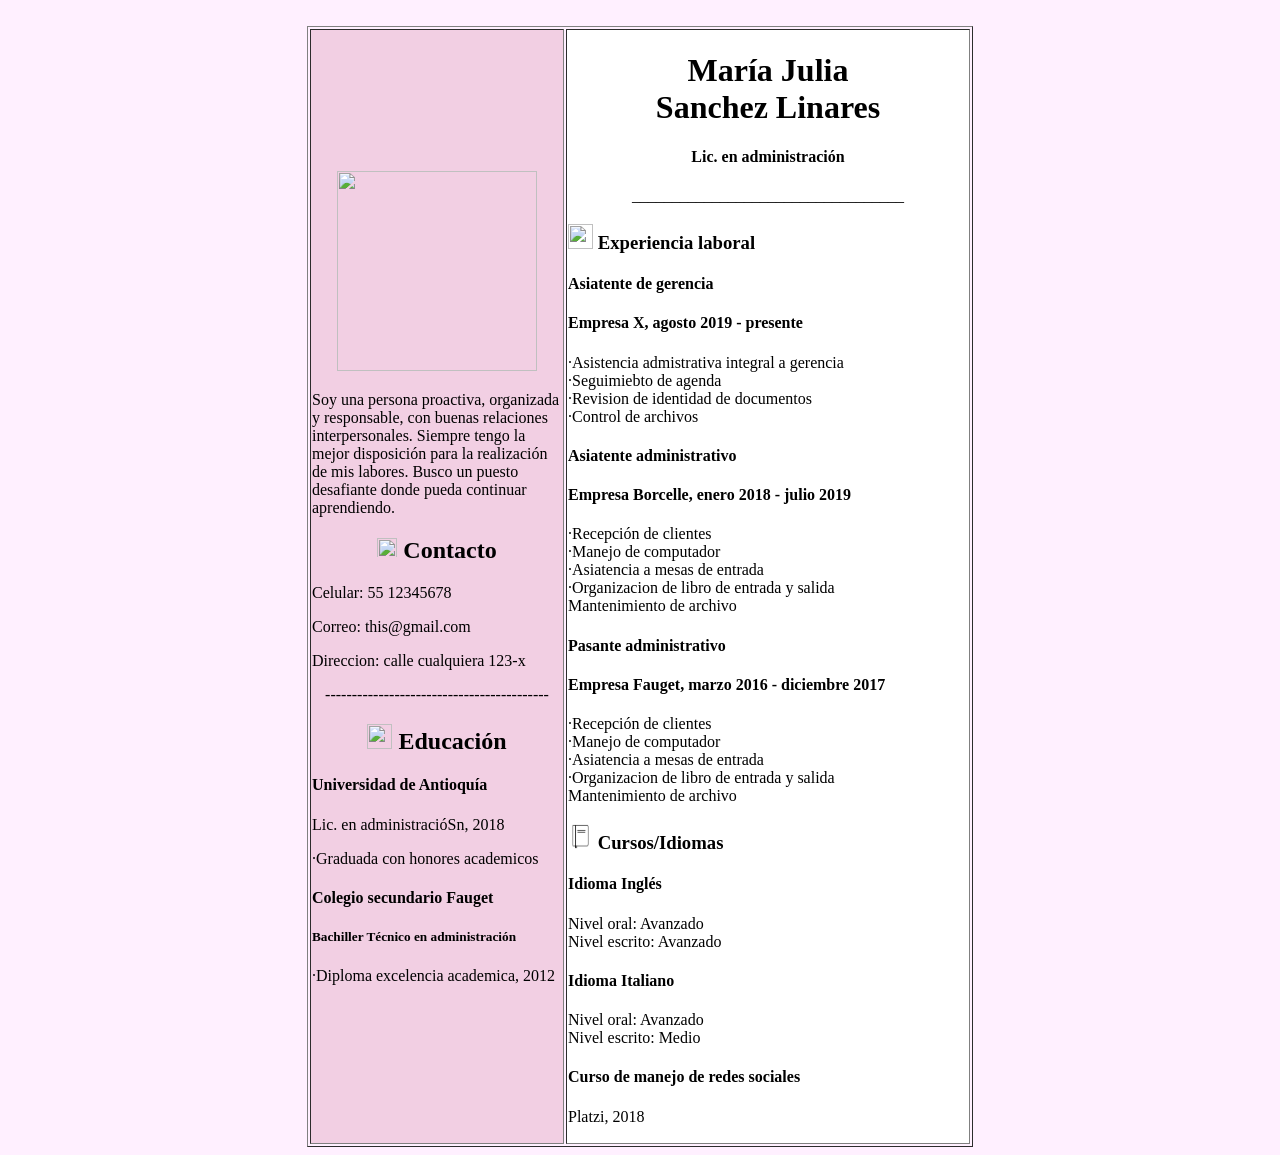
==== ejercicio2.html @ fa482005 "Create ejercicio2.html" ====
<!DOCTYPE html>
<html lang="en">
<head>
    <meta charset="UTF-8">
    <meta name="viewport" content="width=device-width, initial-scale=1.0">
    <title>Document</title>
</head>
<body style="background-color: rgb(255, 240, 255);">
    <center>
        <br>
        <table border="1">
            <tr>
                <td style="background-color:hsl(325, 57%, 88%)" height="600" width="250">
                    <center>
                        <img src="https://i.pinimg.com/736x/66/2c/5e/662c5e9c4b55699335574a296d698c4c.jpg" alt=""  height="200" width="200">
                    </center>
                    <p>Soy una persona proactiva, organizada y responsable, con buenas relaciones interpersonales. Siempre tengo la mejor disposición para la realización de mis labores. Busco un puesto desafiante donde pueda continuar aprendiendo.</p>
                    <center>
                        <h2><img src="https://static.thenounproject.com/png/3069450-200.png" alt="" height="20" width="20">  Contacto</h2>
                    </center>
                    <p>Celular: 55 12345678</p>
                    <p>Correo: this@gmail.com</p>
                    <p>Direccion: calle cualquiera 123-x</p>
                    <center>
                        <p>------------------------------------------</p>
                    </center>
                    <center>
                        <h2><img src="https://cdn-icons-png.flaticon.com/512/91/91314.png" alt="" height="25" width="25">  Educación</h2>
                    </center>
                    <h4>Universidad de Antioquía</h4>
                    <p>Lic. en administracióSn, 2018</p>
                    <p>·Graduada con honores academicos</p>
                    <h4>Colegio secundario Fauget</h4>
                    <h5>Bachiller Técnico en administración</h5>
                    <p>·Diploma excelencia academica, 2012</p>
                </td>
                <td style="background-color:hsl(0, 0%, 100%)" height="600" width="400">
                    <center>
                        <h1>María Julia <br> Sanchez Linares</h1>
                        <h4>Lic. en administración</h4>
                        <p>__________________________________</p>
                    </center>    
                    <h3><img src="https://cdn-icons-png.flaticon.com/512/639/639394.png" alt="" height="25" width="25"> Experiencia laboral</h3>
                    <h4>Asiatente de gerencia</h4>
                    <h4>Empresa X, agosto 2019 - presente</h4>
                    <p>
                        ·Asistencia admistrativa integral a gerencia
                        <br>·Seguimiebto de agenda
                        <br>·Revision de identidad de documentos
                        <br>·Control de archivos
                    </p>
                    <h4>Asiatente administrativo</h4>
                    <h4>Empresa Borcelle, enero 2018 - julio 2019</h4>
                    <p>
                        ·Recepción de clientes
                        <br>·Manejo de computador
                        <br>·Asiatencia a mesas de entrada
                        <br>·Organizacion de libro de entrada y salida
                        <br>Mantenimiento de archivo
                    </p>
                    <h4>Pasante administrativo</h4>
                    <h4>Empresa Fauget, marzo 2016 - diciembre 2017</h4>
                    <p>
                        ·Recepción de clientes
                        <br>·Manejo de computador
                        <br>·Asiatencia a mesas de entrada
                        <br>·Organizacion de libro de entrada y salida
                        <br>Mantenimiento de archivo
                    </p>
                    <h3><img src="[data-uri]" alt="" height="25" width="25"> Cursos/Idiomas</h3>
                    <h4>Idioma Inglés</h4>
                    <p>
                        Nivel oral: Avanzado
                        <br>Nivel escrito: Avanzado
                    </p>
                    <h4>Idioma Italiano</h4>
                    <p>
                        Nivel oral: Avanzado
                        <br>Nivel escrito: Medio
                    </p>
                    <h4>Curso de manejo de redes sociales</h4>
                    <p>
                        Platzi, 2018
                    </p>
                </td>
            </tr>
        </table>
    </center>
</body>
</html>
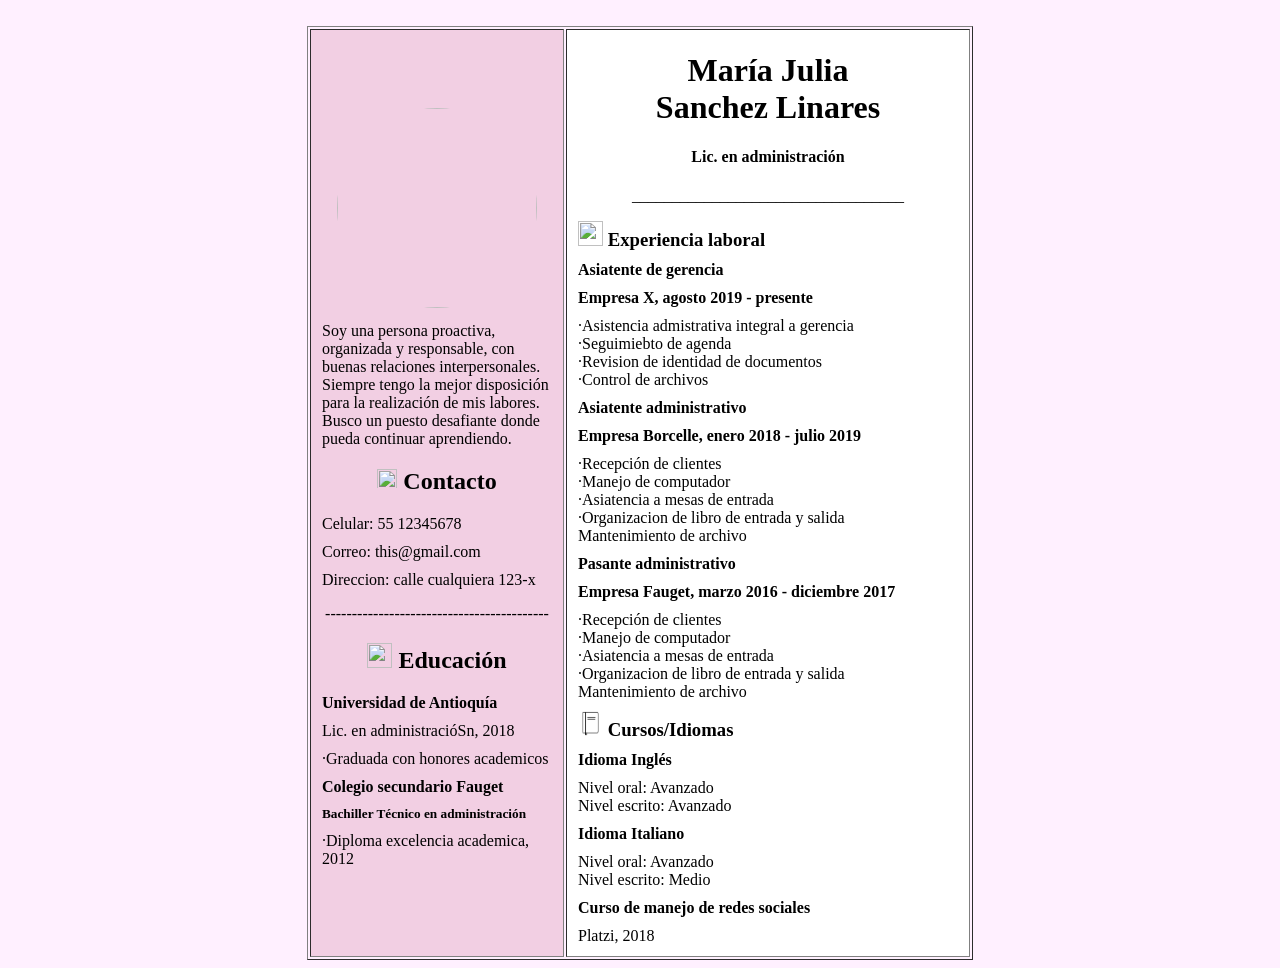
==== commit 3cdefb4b: "Update ejercicio2.html" ====
--- a/ejercicio2.html
+++ b/ejercicio2.html
@@ -12,74 +12,79 @@
             <tr>
                 <td style="background-color:hsl(325, 57%, 88%)" height="600" width="250">
                     <center>
-                        <img src="https://i.pinimg.com/736x/66/2c/5e/662c5e9c4b55699335574a296d698c4c.jpg" alt=""  height="200" width="200">
+                        <img  class="a"   src="https://i.pinimg.com/736x/66/2c/5e/662c5e9c4b55699335574a296d698c4c.jpg" alt=""  height="200" width="200">
+                        <style>
+                            .a{
+                                border-radius: 50%;
+                            }
+                        </style>
                     </center>
-                    <p>Soy una persona proactiva, organizada y responsable, con buenas relaciones interpersonales. Siempre tengo la mejor disposición para la realización de mis labores. Busco un puesto desafiante donde pueda continuar aprendiendo.</p>
+                    <p style="margin: 10px;">Soy una persona proactiva, organizada y responsable, con buenas relaciones interpersonales. Siempre tengo la mejor disposición para la realización de mis labores. Busco un puesto desafiante donde pueda continuar aprendiendo.</p>
                     <center>
                         <h2><img src="https://static.thenounproject.com/png/3069450-200.png" alt="" height="20" width="20">  Contacto</h2>
                     </center>
-                    <p>Celular: 55 12345678</p>
-                    <p>Correo: this@gmail.com</p>
-                    <p>Direccion: calle cualquiera 123-x</p>
+                    <p style="margin: 10px;">Celular: 55 12345678</p>
+                    <p style="margin: 10px;">Correo: this@gmail.com</p>
+                    <p style="margin: 10px;">Direccion: calle cualquiera 123-x</p>
                     <center>
                         <p>------------------------------------------</p>
                     </center>
                     <center>
                         <h2><img src="https://cdn-icons-png.flaticon.com/512/91/91314.png" alt="" height="25" width="25">  Educación</h2>
                     </center>
-                    <h4>Universidad de Antioquía</h4>
-                    <p>Lic. en administracióSn, 2018</p>
-                    <p>·Graduada con honores academicos</p>
-                    <h4>Colegio secundario Fauget</h4>
-                    <h5>Bachiller Técnico en administración</h5>
-                    <p>·Diploma excelencia academica, 2012</p>
+                    <h4 style="margin: 10px;">Universidad de Antioquía</h4>
+                    <p style="margin: 10px;">Lic. en administracióSn, 2018</p>
+                    <p style="margin: 10px;">·Graduada con honores academicos</p>
+                    <h4 style="margin: 10px;">Colegio secundario Fauget</h4>
+                    <h5 style="margin: 10px;">Bachiller Técnico en administración</h5>
+                    <p style="margin: 10px;">·Diploma excelencia academica, 2012</p>
                 </td>
                 <td style="background-color:hsl(0, 0%, 100%)" height="600" width="400">
                     <center>
                         <h1>María Julia <br> Sanchez Linares</h1>
                         <h4>Lic. en administración</h4>
                         <p>__________________________________</p>
-                    </center>    
-                    <h3><img src="https://cdn-icons-png.flaticon.com/512/639/639394.png" alt="" height="25" width="25"> Experiencia laboral</h3>
-                    <h4>Asiatente de gerencia</h4>
-                    <h4>Empresa X, agosto 2019 - presente</h4>
-                    <p>
+                    </center>
+                    <h3 style="margin: 10px;"><img src="https://cdn-icons-png.flaticon.com/512/639/639394.png" alt="" height="25" width="25"> Experiencia laboral</h3>
+                    <h4 style="margin: 10px;">Asiatente de gerencia</h4>
+                    <h4 style="margin: 10px;">Empresa X, agosto 2019 - presente</h4>
+                    <p style="margin: 10px;">
                         ·Asistencia admistrativa integral a gerencia
                         <br>·Seguimiebto de agenda
                         <br>·Revision de identidad de documentos
                         <br>·Control de archivos
                     </p>
-                    <h4>Asiatente administrativo</h4>
-                    <h4>Empresa Borcelle, enero 2018 - julio 2019</h4>
-                    <p>
+                    <h4 style="margin: 10px;">Asiatente administrativo</h4>
+                    <h4 style="margin: 10px;">Empresa Borcelle, enero 2018 - julio 2019</h4>
+                    <p style="margin: 10px;">
                         ·Recepción de clientes
                         <br>·Manejo de computador
                         <br>·Asiatencia a mesas de entrada
                         <br>·Organizacion de libro de entrada y salida
                         <br>Mantenimiento de archivo
                     </p>
-                    <h4>Pasante administrativo</h4>
-                    <h4>Empresa Fauget, marzo 2016 - diciembre 2017</h4>
-                    <p>
+                    <h4 style="margin: 10px;">Pasante administrativo</h4>
+                    <h4 style="margin: 10px;">Empresa Fauget, marzo 2016 - diciembre 2017</h4>
+                    <p style="margin: 10px;">
                         ·Recepción de clientes
                         <br>·Manejo de computador
                         <br>·Asiatencia a mesas de entrada
                         <br>·Organizacion de libro de entrada y salida
                         <br>Mantenimiento de archivo
                     </p>
-                    <h3><img src="[data-uri]" alt="" height="25" width="25"> Cursos/Idiomas</h3>
-                    <h4>Idioma Inglés</h4>
-                    <p>
+                    <h3 style="margin: 10px;"><img src="[data-uri]" alt="" height="25" width="25"> Cursos/Idiomas</h3>
+                    <h4 style="margin: 10px;">Idioma Inglés</h4>
+                    <p style="margin: 10px;">
                         Nivel oral: Avanzado
                         <br>Nivel escrito: Avanzado
                     </p>
-                    <h4>Idioma Italiano</h4>
-                    <p>
+                    <h4 style="margin: 10px;">Idioma Italiano</h4>
+                    <p style="margin: 10px;">
                         Nivel oral: Avanzado
                         <br>Nivel escrito: Medio
                     </p>
-                    <h4>Curso de manejo de redes sociales</h4>
-                    <p>
+                    <h4 style="margin: 10px;">Curso de manejo de redes sociales</h4>
+                    <p style="margin: 10px;">
                         Platzi, 2018
                     </p>
                 </td>
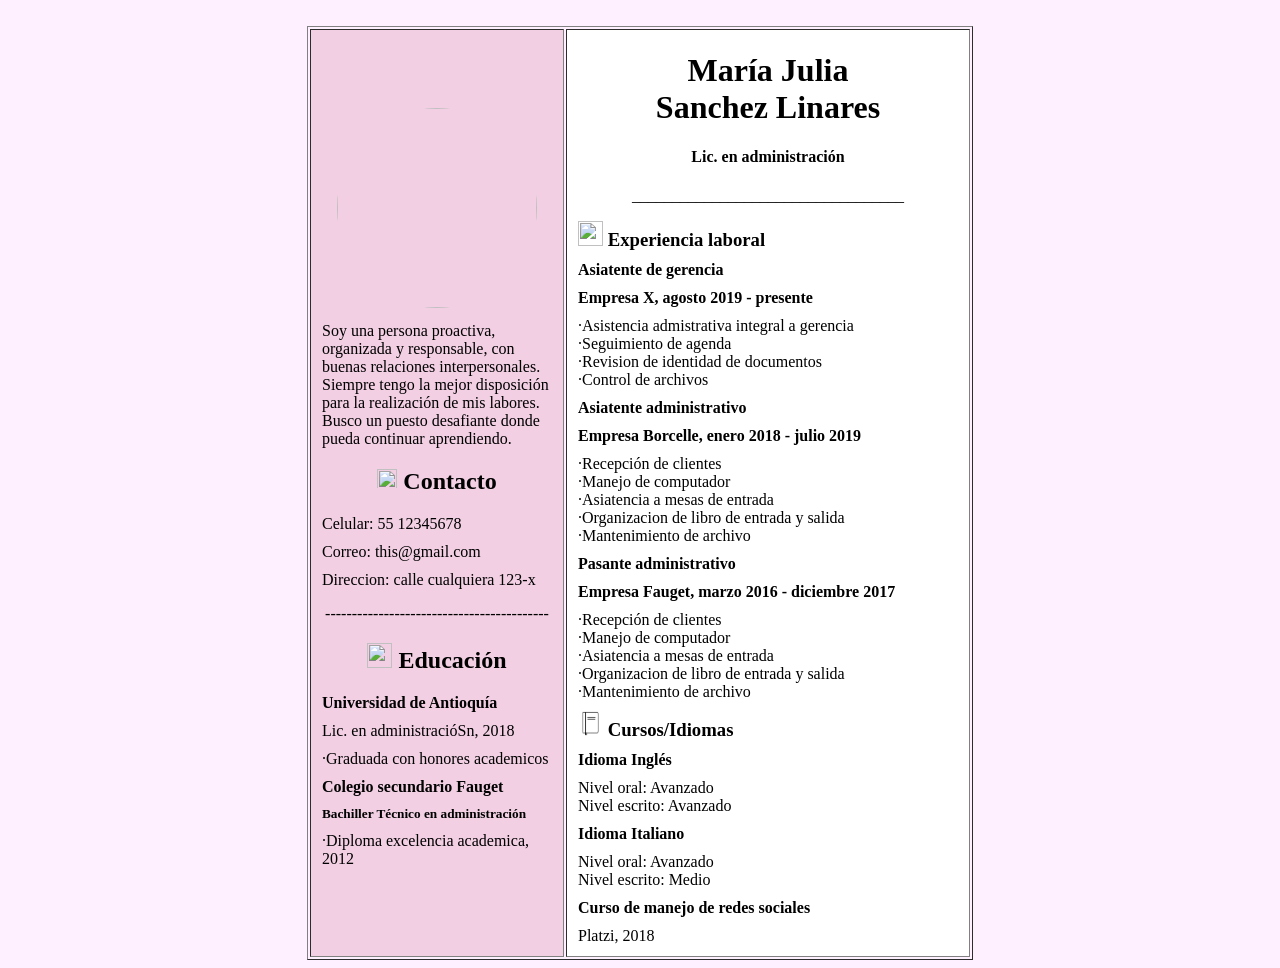
==== commit 3f25a827: "Update ejercicio2.html" ====
--- a/ejercicio2.html
+++ b/ejercicio2.html
@@ -50,7 +50,7 @@
                     <h4 style="margin: 10px;">Empresa X, agosto 2019 - presente</h4>
                     <p style="margin: 10px;">
                         ·Asistencia admistrativa integral a gerencia
-                        <br>·Seguimiebto de agenda
+                        <br>·Seguimiento de agenda
                         <br>·Revision de identidad de documentos
                         <br>·Control de archivos
                     </p>
@@ -61,7 +61,7 @@
                         <br>·Manejo de computador
                         <br>·Asiatencia a mesas de entrada
                         <br>·Organizacion de libro de entrada y salida
-                        <br>Mantenimiento de archivo
+                        <br>·Mantenimiento de archivo
                     </p>
                     <h4 style="margin: 10px;">Pasante administrativo</h4>
                     <h4 style="margin: 10px;">Empresa Fauget, marzo 2016 - diciembre 2017</h4>
@@ -70,7 +70,7 @@
                         <br>·Manejo de computador
                         <br>·Asiatencia a mesas de entrada
                         <br>·Organizacion de libro de entrada y salida
-                        <br>Mantenimiento de archivo
+                        <br>·Mantenimiento de archivo
                     </p>
                     <h3 style="margin: 10px;"><img src="[data-uri]" alt="" height="25" width="25"> Cursos/Idiomas</h3>
                     <h4 style="margin: 10px;">Idioma Inglés</h4>
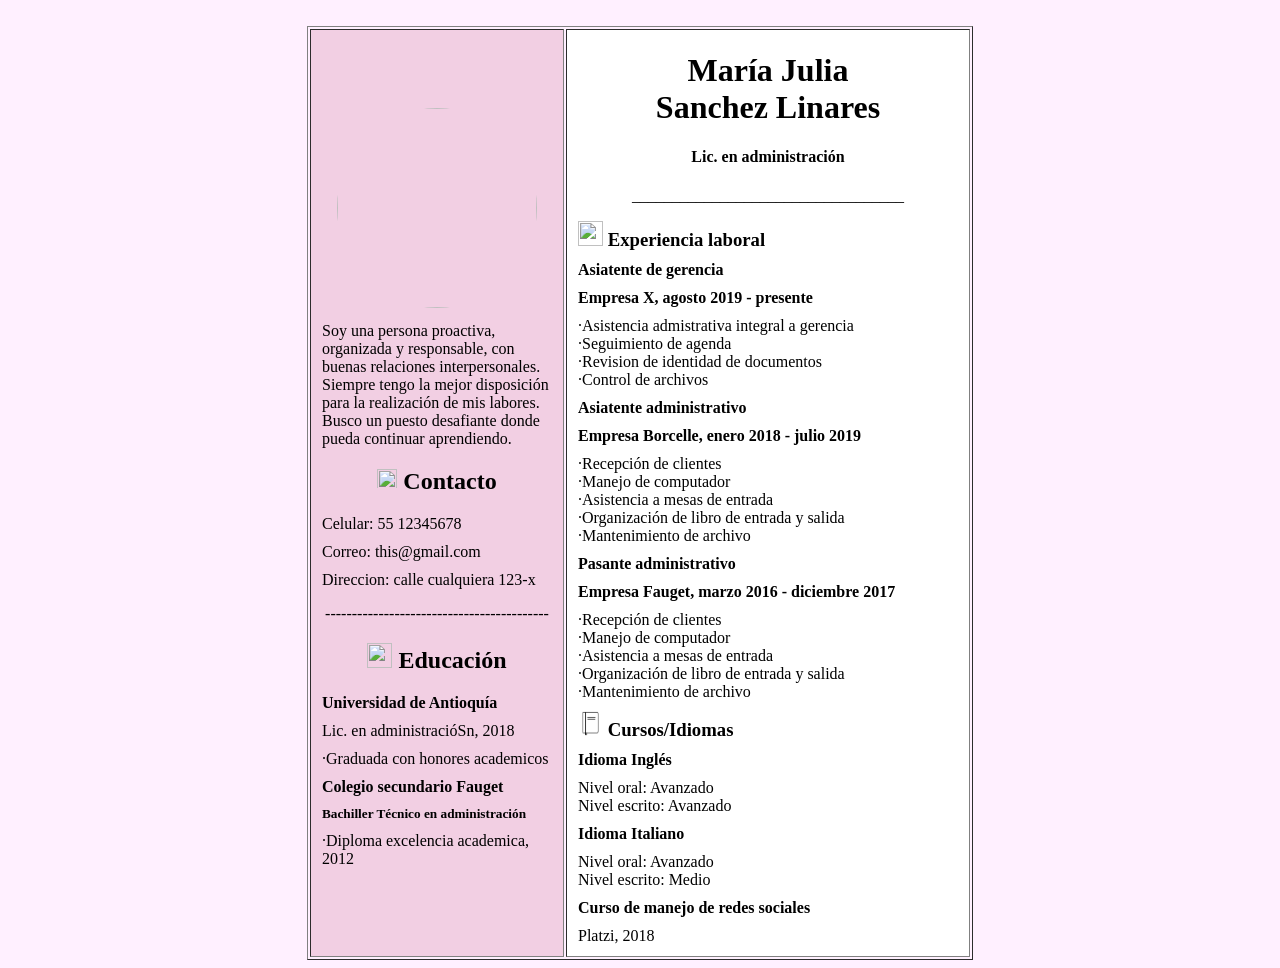
==== commit 8eb2875c: "Update ejercicio2.html" ====
--- a/ejercicio2.html
+++ b/ejercicio2.html
@@ -59,8 +59,8 @@
                     <p style="margin: 10px;">
                         ·Recepción de clientes
                         <br>·Manejo de computador
-                        <br>·Asiatencia a mesas de entrada
-                        <br>·Organizacion de libro de entrada y salida
+                        <br>·Asistencia a mesas de entrada
+                        <br>·Organización de libro de entrada y salida
                         <br>·Mantenimiento de archivo
                     </p>
                     <h4 style="margin: 10px;">Pasante administrativo</h4>
@@ -68,8 +68,8 @@
                     <p style="margin: 10px;">
                         ·Recepción de clientes
                         <br>·Manejo de computador
-                        <br>·Asiatencia a mesas de entrada
-                        <br>·Organizacion de libro de entrada y salida
+                        <br>·Asistencia a mesas de entrada
+                        <br>·Organización de libro de entrada y salida
                         <br>·Mantenimiento de archivo
                     </p>
                     <h3 style="margin: 10px;"><img src="[data-uri]" alt="" height="25" width="25"> Cursos/Idiomas</h3>
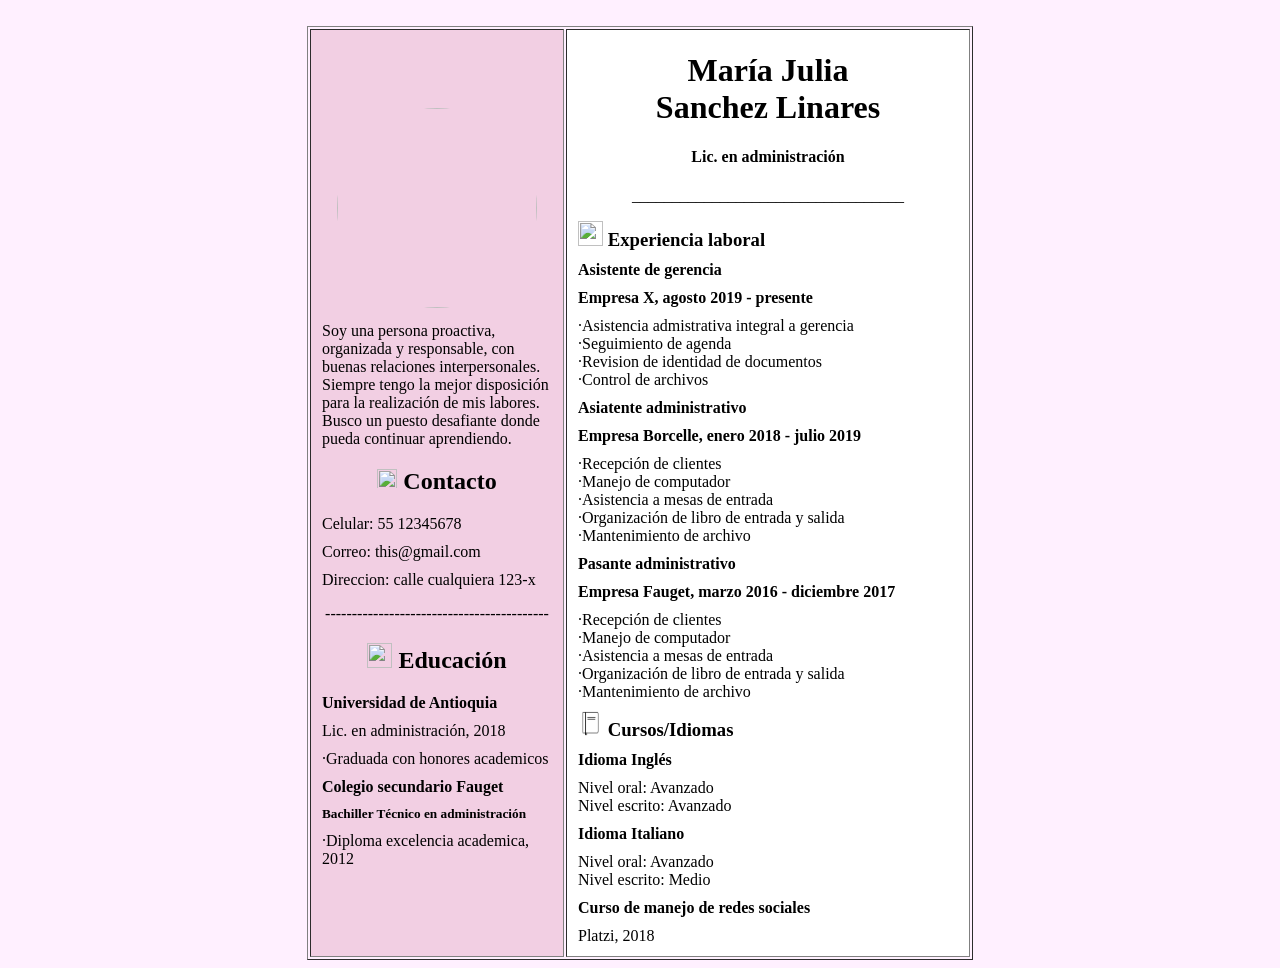
==== commit 71bfc9a9: "Update ejercicio2.html" ====
--- a/ejercicio2.html
+++ b/ejercicio2.html
@@ -32,8 +32,8 @@
                     <center>
                         <h2><img src="https://cdn-icons-png.flaticon.com/512/91/91314.png" alt="" height="25" width="25">  Educación</h2>
                     </center>
-                    <h4 style="margin: 10px;">Universidad de Antioquía</h4>
-                    <p style="margin: 10px;">Lic. en administracióSn, 2018</p>
+                    <h4 style="margin: 10px;">Universidad de Antioquia</h4>
+                    <p style="margin: 10px;">Lic. en administración, 2018</p>
                     <p style="margin: 10px;">·Graduada con honores academicos</p>
                     <h4 style="margin: 10px;">Colegio secundario Fauget</h4>
                     <h5 style="margin: 10px;">Bachiller Técnico en administración</h5>
@@ -46,7 +46,7 @@
                         <p>__________________________________</p>
                     </center>
                     <h3 style="margin: 10px;"><img src="https://cdn-icons-png.flaticon.com/512/639/639394.png" alt="" height="25" width="25"> Experiencia laboral</h3>
-                    <h4 style="margin: 10px;">Asiatente de gerencia</h4>
+                    <h4 style="margin: 10px;">Asistente de gerencia</h4>
                     <h4 style="margin: 10px;">Empresa X, agosto 2019 - presente</h4>
                     <p style="margin: 10px;">
                         ·Asistencia admistrativa integral a gerencia
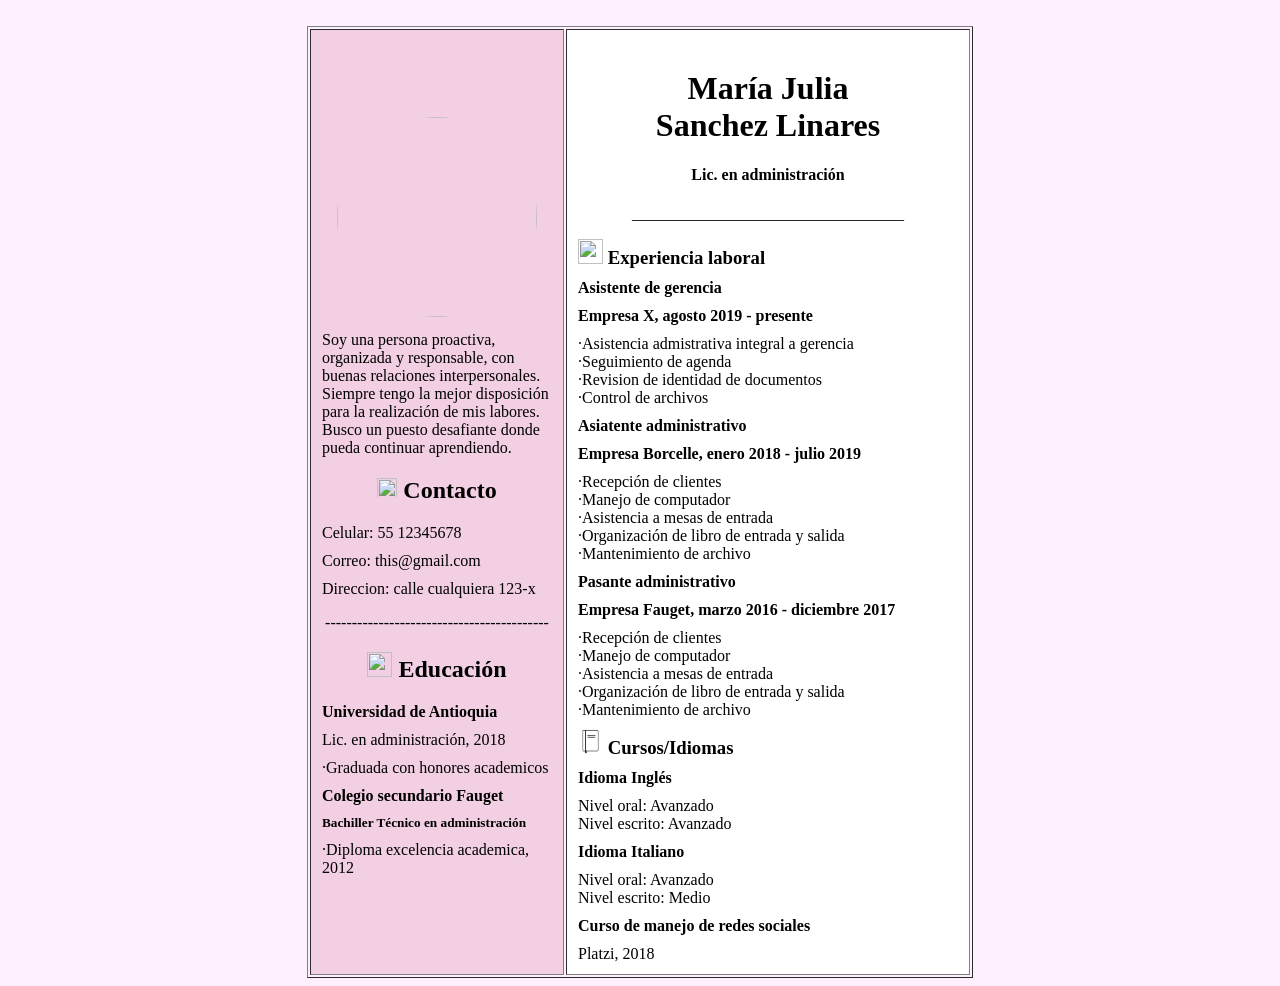
==== commit a2d2a961: "Update ejercicio2.html" ====
--- a/ejercicio2.html
+++ b/ejercicio2.html
@@ -41,6 +41,7 @@
                 </td>
                 <td style="background-color:hsl(0, 0%, 100%)" height="600" width="400">
                     <center>
+                        <br>
                         <h1>María Julia <br> Sanchez Linares</h1>
                         <h4>Lic. en administración</h4>
                         <p>__________________________________</p>
